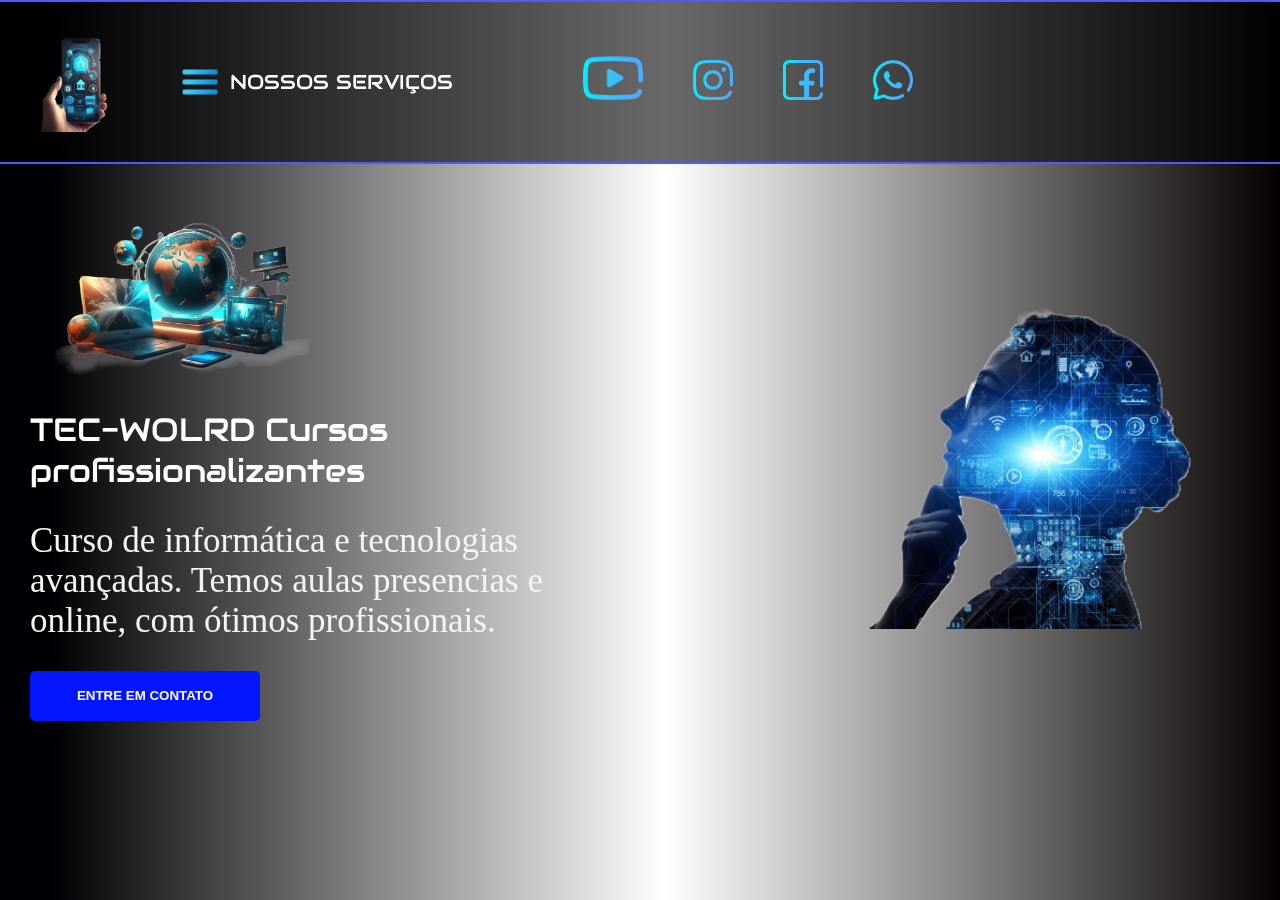
==== index.html @ d7f5cce6 "Tec-Wolrd cursos" ====
<!DOCTYPE html>
<html lang="pt-br">

<head>
    <meta charset="UTF-8">
    <meta name="viewport" content="width=device-width, initial-scale=1.0">
    <link rel="preconnect" href="https://fonts.googleapis.com">
    <link rel="preconnect" href="https://fonts.gstatic.com" crossorigin>
    <link href="https://fonts.googleapis.com/css2?family=Audiowide&display=swap" rel="stylesheet">
    <link rel="stylesheet" href="style.css">
    <title>Tec Wolrd cursos</title>
</head>

<body>

    <div class="mascara-formulario" onclick="cliquenamascara()"> 
        <a href="./index.html"><img src="./img/icone-sair.png" alt="icone-sair" class="go-out"></a>
    </div>


    <header>

        <div class="menu">
            <img src="./img/imgmenu.png" alt="icone">


            <a href="index2.html"><img src="./img/icone-menu.png" alt="icone" class="icon"> NOSSOS SERVIÇOS</a>

        </div>


        <div class="box-top">

            <a href="https://www.youtube.com/" target="_blank">
                <img src="./img/youtube.png" alt="youtube" class="youtube"></a>

            <a href="https://www.instagram.com/" target="_blank">
                <img src="./img/instagram.png" class="instagram" alt="instagram"></a>

            <a href="https://pt-br.facebook.com/" target="_blank">
                <img src="./img/facebook.png" class="facebook" alt="whatsapp"></a>

            <a href="https://api.whatsapp.com/send?phone=5511992174252" target="_blank">
                <img src="./img/whatsapp.png" alt="" class="whats">
            </a>

        </div>

    </header>

    <main>


        <div class="box-left">
            <img src="./img/img1.png" alt="logo1" class="soon1">
            <h1>TEC-WOLRD Cursos profissionalizantes</h1>

            <p>Curso de informática e tecnologias avançadas. Temos aulas presencias e online,
                com ótimos profissionais.
            </p>

            <button class="contato" onclick="cliqueinobotao()">ENTRE EM CONTATO</button>
        </div>

        <img src="./img/img2.png" alt="logo2" class="soon2">


        </div>

    </main>






    <div class="video1">
        <video src="./img/video2.mp4" autoplay muted loop></video>
        <div class="efeito-video"></div>

    </div>



    <form class="formulario-faleconosco" action="https://formcarry.com/s/ebpittlx8gp" method="POST"
        enctype="multipart/form-data">
        <input placeholder="SEU NOME" type="text" name="nome">
        <input placeholder="SEU TELEFONE" type="tel" name="telefone">
        <textarea placeholder="Digite aqui sua duvida....." name="duv"></textarea>
        <button type="submit" class="botao-formulario">Enviar</button>
    </form>


    


</body>

<script src="scripts.js"></script>

</html>
---- style.css ----
* {
    margin: 0;
    padding: 0;
    box-sizing: border-box;

}

body {
    height: 100vh;

}

header {
    display: flex;
    gap: 700px;
    border: 2px solid rgb(86, 86, 255);
    border-right: none;
    border-left: none;
    background-color: rgba(0, 0, 0, 0.589);

}


header .menu {
    display: flex;
    align-items: center;
    gap: 50px;
    margin: 30px;
}

header .menu img {
    height: 100px;
}

header .menu a {
    display: flex;
    color: rgb(255, 255, 255);
    font-size: 20px;
    cursor: pointer;
    text-decoration: none;
    align-items: center;
    gap: 10px;
    font-family: "Audiowide", sans-serif;
    font-weight: 400;
    font-style: normal;

}

header .menu a:hover {
    color: blue;

}

header .menu img.icon {
    width: 40px;
    height: auto;

}


header .menu img.icon:hover {
    width: 38px;

}



header .box-top {

    display: flex;
    align-items: center;
    gap: 50px;
}

header .box-top img {
    width: 40px;
}

header .box-top img:hover {
    width: 47px;
}

header .box-top img.youtube {
    width: 60px;
    margin-bottom: 5px;
    cursor: pointer;
}

header .box-top img.youtube:hover {
    width: 68px;
}






main {
    display: flex;
    height: 600px;
    width: 100%;
    align-items: center;

}

main .box-left {
    display: flex;
    flex-direction: column;
    justify-content: left;
    width: 600px;
    margin: 30px;
    gap: 30px;


}


main button.contato {
    color: rgb(250, 249, 253);
    background-color: rgb(1, 22, 253);
    border-radius: 5px;
    border: none;
    width: 230px;
    height: 50px;
    cursor: pointer;
    font-weight: bold;

}

main button.contato:hover {
    background-color: rgb(49, 49, 248);
    border: 2px solid rgb(255, 255, 255);
    width: 220px;

}

main img.soon1 {
    width: 300px;

}


main img.soon2 {

    width: 600px;
}


main h1 {   
    font-family: "Audiowide", sans-serif;
    font-weight: 400;
    font-style: normal;
    color: rgb(255, 255, 255);
}

main p {

    color: rgb(244, 245, 242);
    font-size: 35px;
}



.video1 {
    position: fixed;
    z-index: -1;
    top: 0;
}


video {
    min-height: 100%;
    min-width: 100%;
    position: fixed;
    top: 0;
}

.efeito-video {
    height: 100%;
    width: 100%;
    background: linear-gradient(90deg, rgba(0, 0, 4, 1) 4%, rgba(0, 0, 10, 0) 52%, rgba(5, 0, 0, 1) 100%);
    position: fixed;
    top: 0;
}



.formulario-faleconosco {
    background-color: rgb(251, 251, 253);
    display: flex;
    align-items: center;
    border: 2px solid black;
    width: 300px;
    height: 500px;
    gap: 50px;
    flex-direction: column;
    position: fixed;
    top: 20%;
    left: -300px;
    padding: 20px;
    border-radius: 5px;

}

input {
    width: 200px;
    height: 50px;
    border-radius: 5px;
    border: 1px solid cornflowerblue;
    padding-left: 5px;
    outline-color: blue;
}

textarea {
    width: 200px;
    height: 100px;
    border-radius: 5px;
    border: 1px solid cornflowerblue;
    padding-left: 5px;
    outline-color: blue;
}

.botao-formulario {
  
    background-color: blue;
    font-size: 20px;
    width: 200px;
    height: 40px;
    color: aliceblue;
    cursor: pointer;

}


.botao-formulario:hover {

    background-color: rgb(49, 49, 248);
    border: 2px solid rgb(255, 255, 255);

}


.mascara-formulario {
    display: flex;
    align-items: center;
    flex-direction: column;
    visibility: hidden;
    position: fixed;
    top: 0;
    width: 100vw;
    height: 100vh;
    background: linear-gradient(90deg, rgba(1, 6, 241, 0.29735644257703087) 0%, rgba(3, 3, 251, 0.3533788515406162) 46%, rgba(4, 4, 251, 0.2861519607843137) 100%);

}

.go-out {
    width: 30px;
    margin-top: 100px;
    margin-right: 350px;
    cursor: pointer;

}

.go-out:hover {
    width: 27px;
    margin-top: 100px;
    margin-right: 350px;

}





@media screen and (max-width: 1400px) {

    header {
        gap: 100px;
    }

}




@media screen and (max-width: 1095px) {


    header .box-top img {
        width: 30px;
    }

    header .box-top img.youtube {
        width: 37px;
    }

    header .box-top img.youtube:hover {
        width: 33px;
    }

    header .box-top img:hover {
        width: 27px;
    }

    main img.soon2 {
        width: 400px;
    }

}



@media screen and (max-width: 925px) {

    header {
        flex-direction: column;
        height: 200px;
        gap: 10px;

    }

    header .menu {
        height: 100px;
        margin: 40px 50px 0;
    }


    header .box-top {
        margin-left: 210px;

    }

    main .box-left {
        width: 400px;
    }

    main img.soon1 {
        width: 200px;
    }

    main img.soon2 {
        width: 400px;
    }

    main h1 {
        font-size: 20px;
    }

    main p {
        font-size: 30px;
    }


    header .box-top img:hover {
        width: 27px;
    }

    header .box-top img.youtube:hover {
        width: 32px;
    }


}


@media screen and (max-width: 695px) {

    header {
        gap: 20px;
    }

    header .box-top {
        margin-left: 150px;
    }


}


@media screen and (max-width: 680px) {


    main .box-left {
        width: 300px;
    }

    main img.soon1 {
        width: 200px;
    }

    main img.soon2 {
        width: 250px;
    }

    main p {
        font-size: 25px;
    }


}

@media screen and (max-width: 560px) {



    header .menu a {
        font-size: 15px;
    }

    header .box-top {
        margin-left: 110px;

    }

    main {

        height: 630px;
        gap: 20px;
    }

    main .box-left {
        margin-left: 30px;
        align-items: center;
        width: 200px;
        height: 550px;
    }

    main img.soon1 {
        width: 200px;
    }

    main img.soon2 {
        width: 200px;

        margin-right: 120px;
    }



}

@media screen and (max-width: 515px) {




    main .box-left {
        margin: 0 25px 0;
    }

    header {
        gap: 10px;
    }

    header .box-top {
        margin-top: 15px;
    }

    header .box-top img {
        width: 20px;
    }

    header .box-top img.youtube {
        width: 25px;

    }


}


@media screen and (max-width: 480px) {

    header .box-top img.youtube {
        width: 23px;
        margin-bottom: 5px;
    }

    header .menu {

        margin: 10px;
    }

    header .menu img {
        width: 70px;
        height: auto;
    }

    header .menu a {
        font-size: 15px;

    }

    main {
        flex-direction: column;
    }

    main .box-left p {
        font-size: 20px;
    }

    main .box-left {
        margin-top: 20px;
        height: 400px;
        gap: 20px;
    }

    main img.soon2 {
        margin-left: 50px;
    }

}


@media screen and (max-width: 407px) {

    header .box-top img.youtube {
        width: 25px;

    }


    header .menu {
        gap: 15px;
    }

    header .box-top {
        margin-left: 70px;
    }

    header {

        height: 160px;
    }



}

@media screen and (max-width: 370px) {
    
    .go-out {
        margin-right: 300px;
    }
}
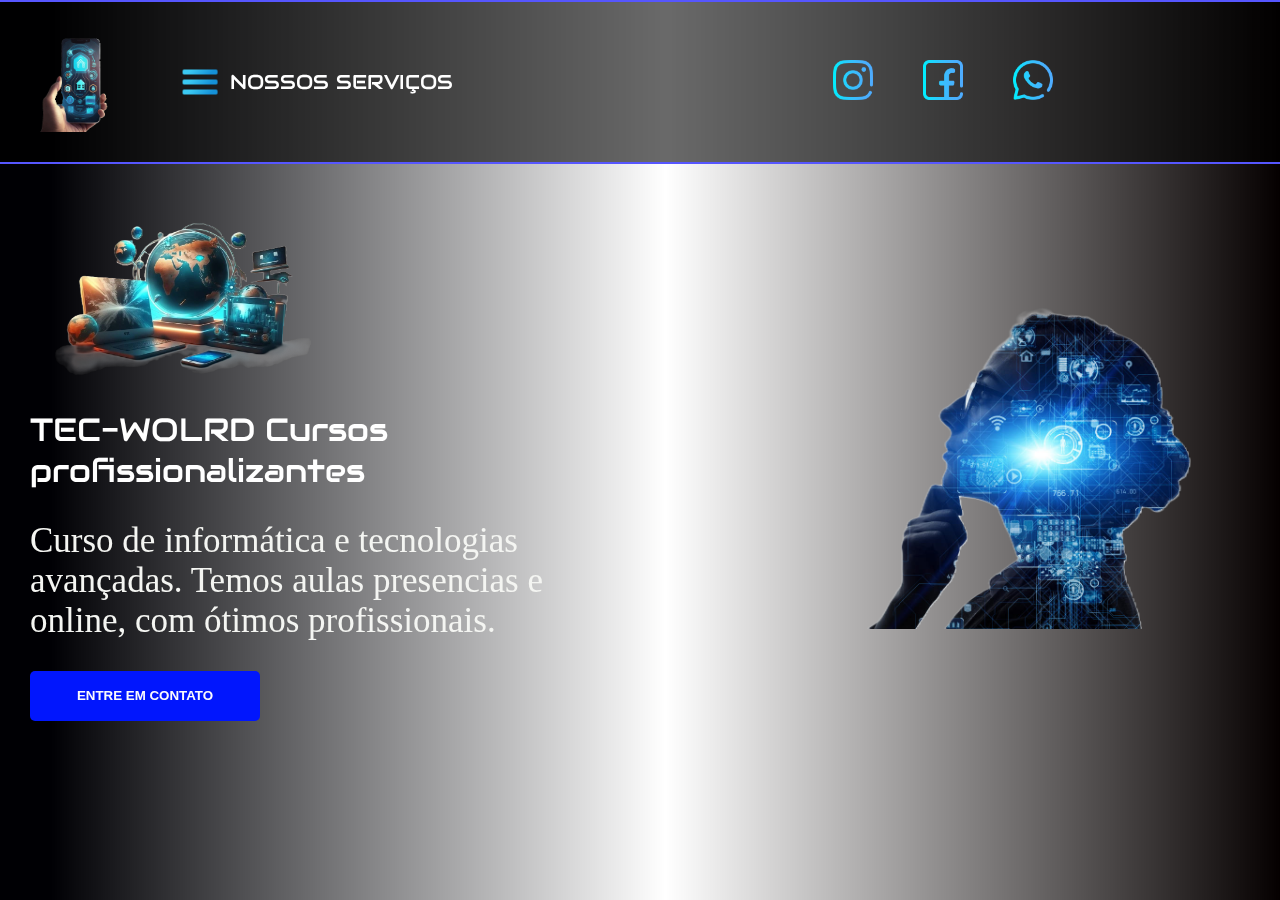
==== commit 482fc94e: "Correções no header" ====
--- a/index.html
+++ b/index.html
@@ -30,9 +30,6 @@
 
 
         <div class="box-top">
-
-            <a href="https://www.youtube.com/" target="_blank">
-                <img src="./img/youtube.png" alt="youtube" class="youtube"></a>
 
             <a href="https://www.instagram.com/" target="_blank">
                 <img src="./img/instagram.png" class="instagram" alt="instagram"></a>
--- a/style.css
+++ b/style.css
@@ -6,6 +6,8 @@
 }
 
 body {
+    position: fixed;
+    width: 100%;
     height: 100vh;
 
 }
@@ -28,6 +30,7 @@
     margin: 30px;
 }
 
+
 header .menu img {
     height: 100px;
 }
@@ -58,12 +61,6 @@
 }
 
 
-header .menu img.icon:hover {
-    width: 38px;
-
-}
-
-
 
 header .box-top {
 
@@ -79,17 +76,6 @@
 header .box-top img:hover {
     width: 47px;
 }
-
-header .box-top img.youtube {
-    width: 60px;
-    margin-bottom: 5px;
-    cursor: pointer;
-}
-
-header .box-top img.youtube:hover {
-    width: 68px;
-}
-
 
 
 
@@ -275,7 +261,11 @@
 @media screen and (max-width: 1400px) {
 
     header {
-        gap: 100px;
+        gap: 350px;
+    }
+
+    header .box-top {
+        margin-right: 10px;
     }
 
 }
@@ -285,19 +275,15 @@
 
 @media screen and (max-width: 1095px) {
 
+
+    header {
+        gap: 200px;
+    }
 
     header .box-top img {
         width: 30px;
     }
 
-    header .box-top img.youtube {
-        width: 37px;
-    }
-
-    header .box-top img.youtube:hover {
-        width: 33px;
-    }
-
     header .box-top img:hover {
         width: 27px;
     }
@@ -314,21 +300,11 @@
 
     header {
         flex-direction: column;
-        height: 200px;
-        gap: 10px;
-
-    }
-
-    header .menu {
-        height: 100px;
-        margin: 40px 50px 0;
-    }
-
-
-    header .box-top {
-        margin-left: 210px;
-
-    }
+        justify-content: center;
+        align-items: center;
+        gap: 5px;
+    }
+
 
     main .box-left {
         width: 400px;
@@ -355,26 +331,10 @@
         width: 27px;
     }
 
-    header .box-top img.youtube:hover {
-        width: 32px;
-    }
-
-
-}
-
-
-@media screen and (max-width: 695px) {
-
-    header {
-        gap: 20px;
-    }
-
-    header .box-top {
-        margin-left: 150px;
-    }
-
-
-}
+    
+
+}
+
 
 
 @media screen and (max-width: 680px) {
@@ -407,10 +367,6 @@
         font-size: 15px;
     }
 
-    header .box-top {
-        margin-left: 110px;
-
-    }
 
     main {
 
@@ -441,45 +397,22 @@
 
 @media screen and (max-width: 515px) {
 
-
-
-
     main .box-left {
         margin: 0 25px 0;
     }
-
-    header {
-        gap: 10px;
-    }
-
-    header .box-top {
-        margin-top: 15px;
-    }
-
-    header .box-top img {
+}
+
+
+@media screen and (max-width: 482px) {
+
+
+
+
+
+    header .menu img.icon {
         width: 20px;
     }
 
-    header .box-top img.youtube {
-        width: 25px;
-
-    }
-
-
-}
-
-
-@media screen and (max-width: 480px) {
-
-    header .box-top img.youtube {
-        width: 23px;
-        margin-bottom: 5px;
-    }
-
-    header .menu {
-
-        margin: 10px;
-    }
 
     header .menu img {
         width: 70px;
@@ -492,6 +425,7 @@
     }
 
     main {
+        
         flex-direction: column;
     }
 
@@ -500,41 +434,29 @@
     }
 
     main .box-left {
+        width: 300px;
         margin-top: 20px;
         height: 400px;
-        gap: 20px;
+        gap: 30px;
     }
 
     main img.soon2 {
         margin-left: 50px;
     }
+    
 
 }
 
 
 @media screen and (max-width: 407px) {
 
-    header .box-top img.youtube {
-        width: 25px;
-
-    }
-
+    header {
+        gap: 15px;
+    }
 
     header .menu {
         gap: 15px;
     }
-
-    header .box-top {
-        margin-left: 70px;
-    }
-
-    header {
-
-        height: 160px;
-    }
-
-
-
 }
 
 @media screen and (max-width: 370px) {
